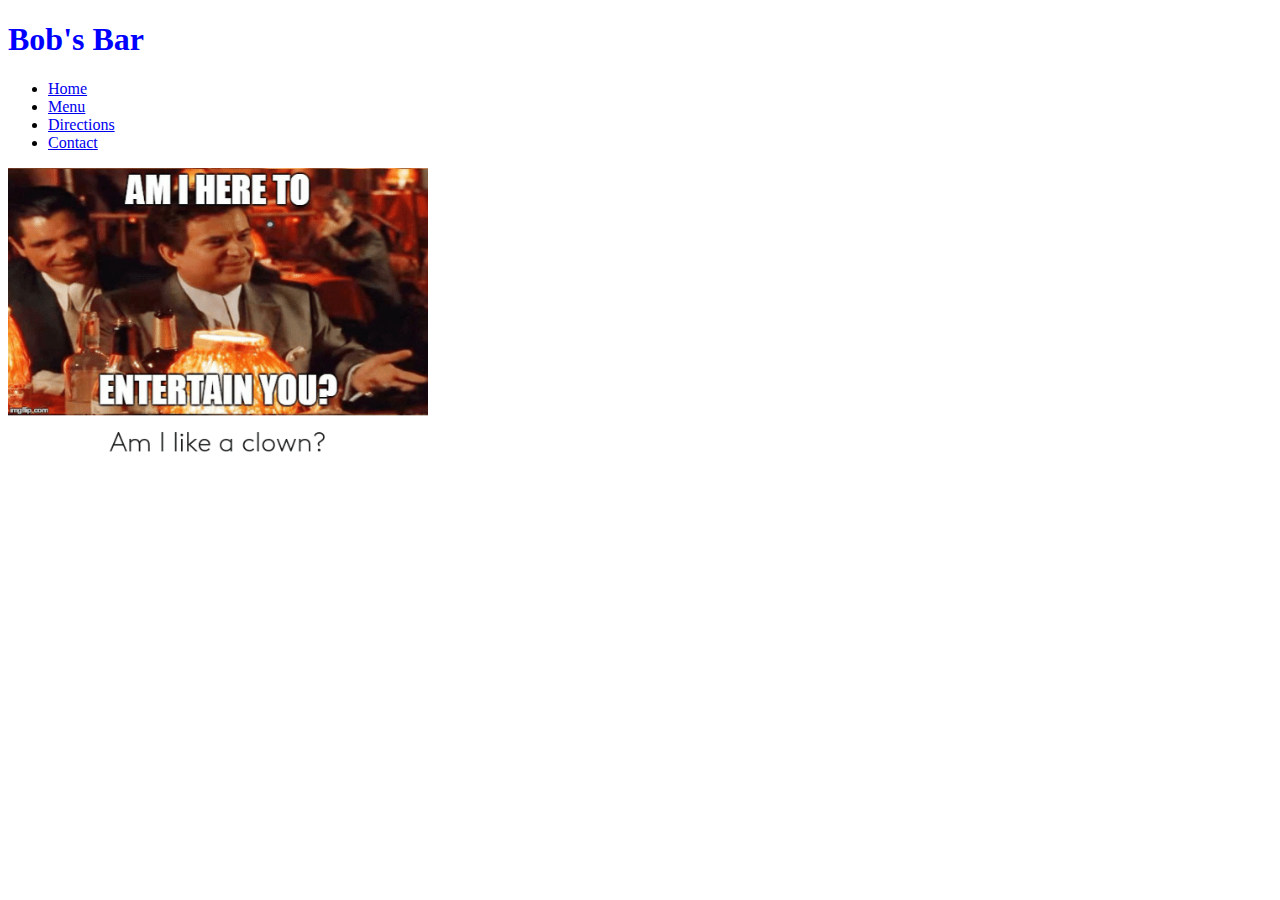
==== index.html @ 0db3a22f "Add files via upload" ====
<!DOCTYPE html>
<html lang="en">
<head>
	<title>Bob's Bar</title>
	<!--This is an html comment-->
	<link rel="stylesheet" type="text/css" href="css/style.css">
</head>
<body>
	
<div id="wrapper">

	<header> 
		<h1 style="color:blue;">Bob's Bar</h1>
	</header>  
	
	
<nav>
		<ul>      
			<li><a href="index.html">Home</a></li>
			<li><a href="menu.html">Menu</a></li>     
			<li><a href="directions.html">Directions</a></li>  
			<li><a href="contact.html">Contact</a></li>
		</ul>
	</nav>
	
	
	<main> 
	<img src="joe.png" alt="joe pesci from guudfellas" width="420">
		
	</main> 

	
	<footer> 
	
	</footer>
	
</div>	





</body>
</html>
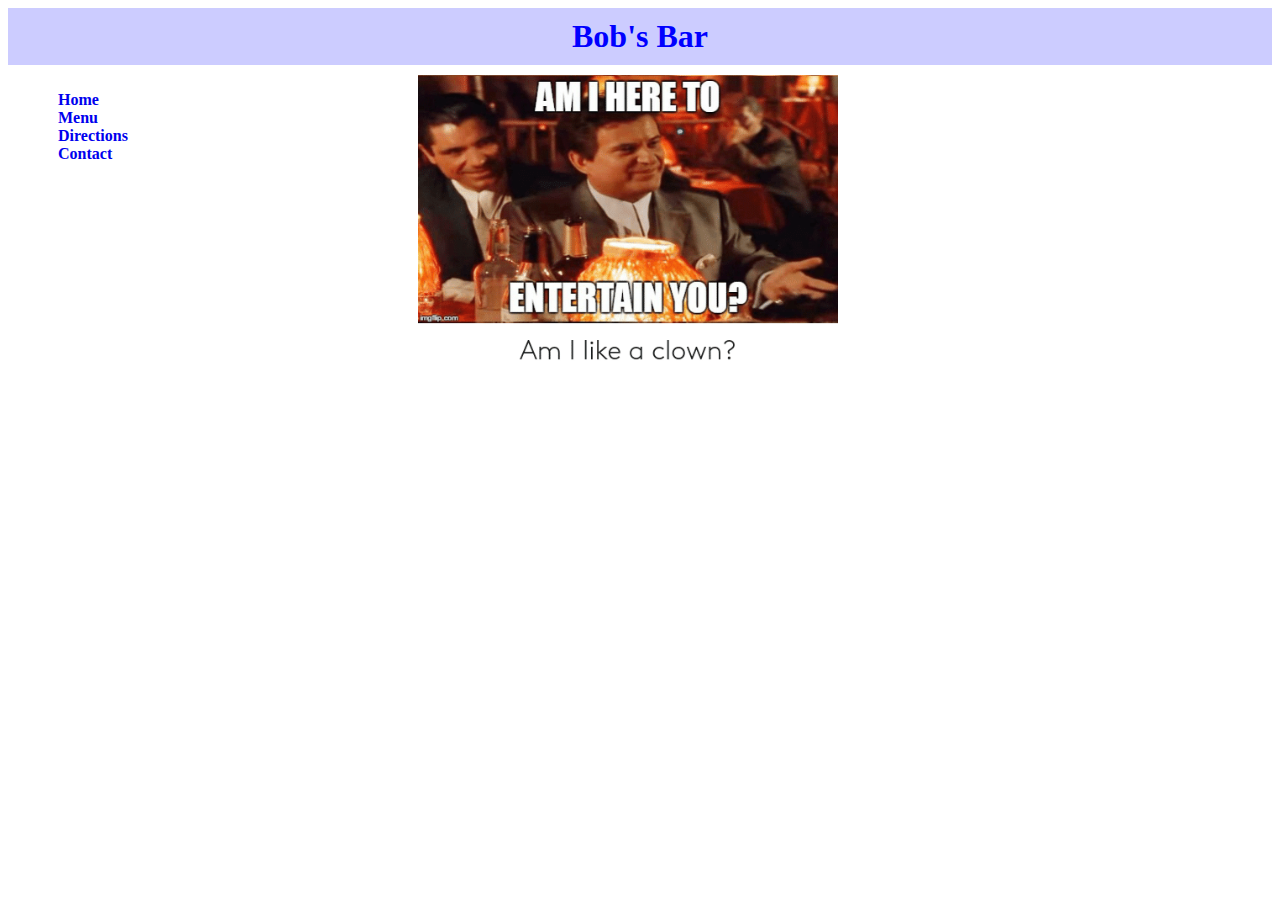
==== commit 3a37b29a: "Update index.html" ====
--- a/index.html
+++ b/index.html
@@ -3,7 +3,7 @@
 <head>
 	<title>Bob's Bar</title>
 	<!--This is an html comment-->
-	<link rel="stylesheet" type="text/css" href="css/style.css">
+	<link rel="stylesheet" type="text/css" href="style.css">
 </head>
 <body>
 	
@@ -41,4 +41,4 @@
 
 
 </body>
-</html>+</html>
--- a/style.css
+++ b/style.css
@@ -0,0 +1,40 @@
+wrapper{
+	width: 80%;
+	margin-left: auto;
+	margin-right: auto;
+	background-color: #EAEAEA;
+	font-family: Arial, Helvetica, sans-serif;
+}
+header { 
+	background-color: #CCCCFF;
+	 font-family: "Times New Roman", Times, serif;
+	 text-align:center;
+}
+h1 {
+	margin: 0;
+	padding: 10px;
+}
+nav { 
+	float: left; width: 90px;
+	padding: 10px; 
+	font-size: 14;
+	font-weight: bold;
+}
+nav ul{
+	list-style-type: none;
+}
+nav a{text-decoration: none;}
+main { margin-left: 400px;
+	padding: 10px;
+	background-color:  #FFFFFF;
+}
+footer { 
+	text-align: center;
+	font-style: italic;
+	background-color: #CCCCFF;
+ }
+ 
+ thead{ background-color: #eaeaea;}
+ tbody{font-family: Arial, sans-serif; font-size .90em;}
+ tbody td{ border-bottom: 1px #000033 dashed; padding-left: 25px;}
+ tfoot{background-color: eaeaea; font-weight: bold; text-align: center}